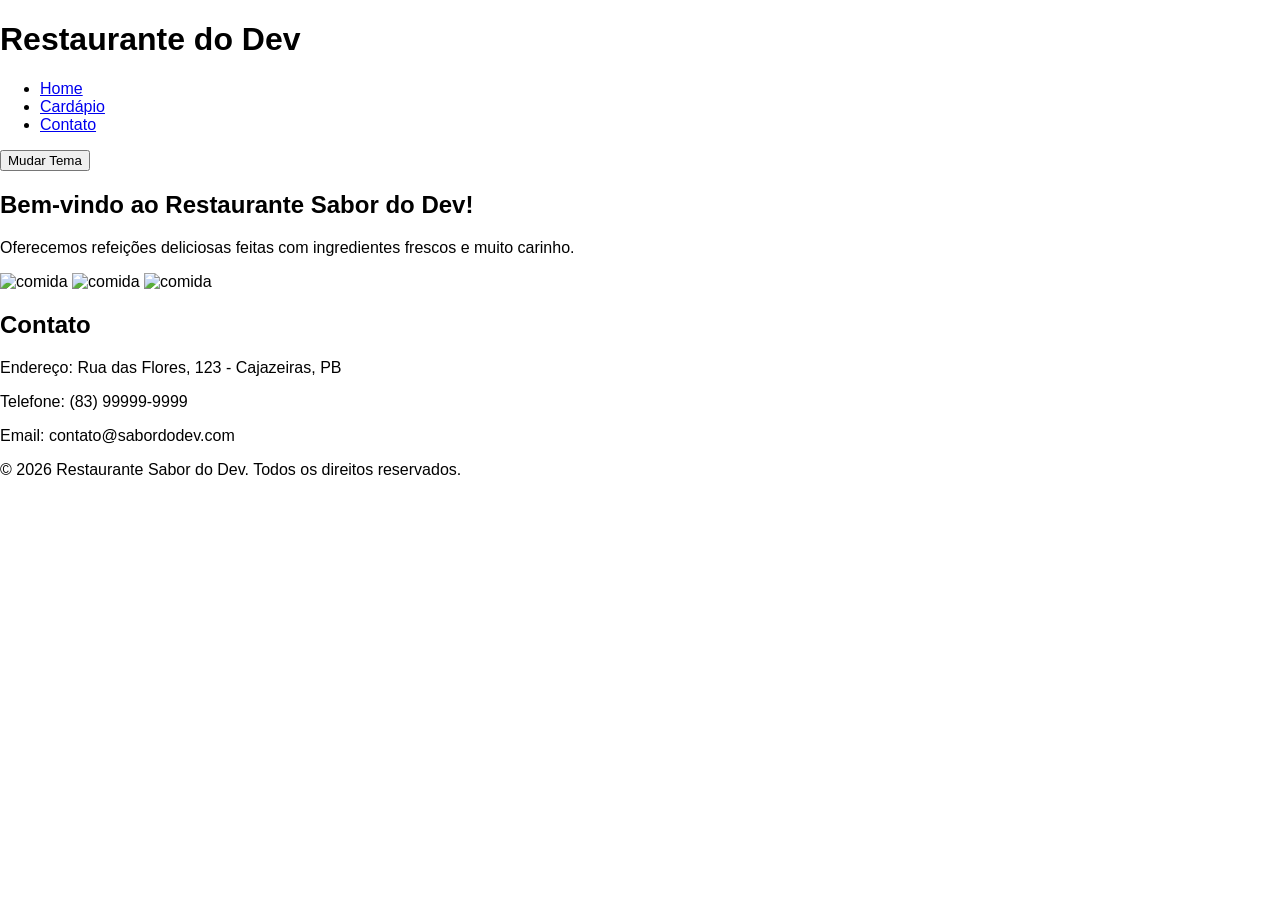
==== index.html @ 37b8d760 "Update and rename home.html to index.html" ====
<!DOCTYPE html>
<html lang="en">
<head>
    <meta charset="UTF-8">
    <meta name="viewport" content="width=device-width, initial-scale=1.0">
    <title>Restaurante</title>
    <link rel="stylesheet" href="style.css">
    <script src="script.js" defer></script>
</head>
<body>
    <div class="container">
    <header>
        <h1>Restaurante do Dev</h1>
        <nav>
            <ul>
                <li><a href="#">Home</a></li>
                <li><a href="comidas.html">Cardápio</a></li>
                <li><a href="#contato">Contato</a></li>
            </ul>
        </nav>
        <button type="button" id="#mudar-cor">Mudar Tema</button>
    </header>
    <main>
        <section>
            <h2>Bem-vindo ao Restaurante Sabor do Dev!</h2>
            <p>Oferecemos refeições deliciosas feitas com ingredientes frescos e muito carinho.</p>
        </section>
        <section>
        <img src="https://tse4.mm.bing.net/th/id/OIP.1f-tP5eauzm5G5nRBOTXWQHaE8?r=0&rs=1&pid=ImgDetMain&o=7&rm=3" alt="comida">
        <img src="https://as1.ftcdn.net/v2/jpg/07/86/49/98/1000_F_786499877_aVHPtuS33reOVzgE04WAnellw70IZVz6.jpg" alt="comida">
        <img src="https://tse2.mm.bing.net/th/id/OIP.b5BCddSjtj2bVc3ewQVSFQHaFj?r=0&rs=1&pid=ImgDetMain&o=7&rm=3" alt="comida">    
        </section>
        <section id="contato">
            <h2>Contato</h2>
            <p>Endereço: Rua das Flores, 123 - Cajazeiras, PB</p>
            <p>Telefone: (83) 99999-9999</p>
            <p>Email: contato@sabordodev.com</p>
        </section>
    </main>
    <footer>
        <p>© 2026 Restaurante Sabor do Dev. Todos os direitos reservados.</p>
    </footer>
    </div>
</body>
</html>
---- style.css ----
:root {
    manteiga: #E8D1A7;
    torrada: #84592B;
    azeite: #9D9167;
    pimenta: #743014;
    cacau: #442D1C;
}

body {
    margin: 0;
    background-color: var(manteiga);
    color: var(torrada);
    font-family: 'Franklin Gothic Medium', 'Arial Narrow', Arial, sans-serif;
}

#container {
    display: flex;
    flex-direction: column;
    align-items: center;
    justify-content: center;
}

.tema-escuro {
    background-color: var(cacau);
    color: var(azeite);
}
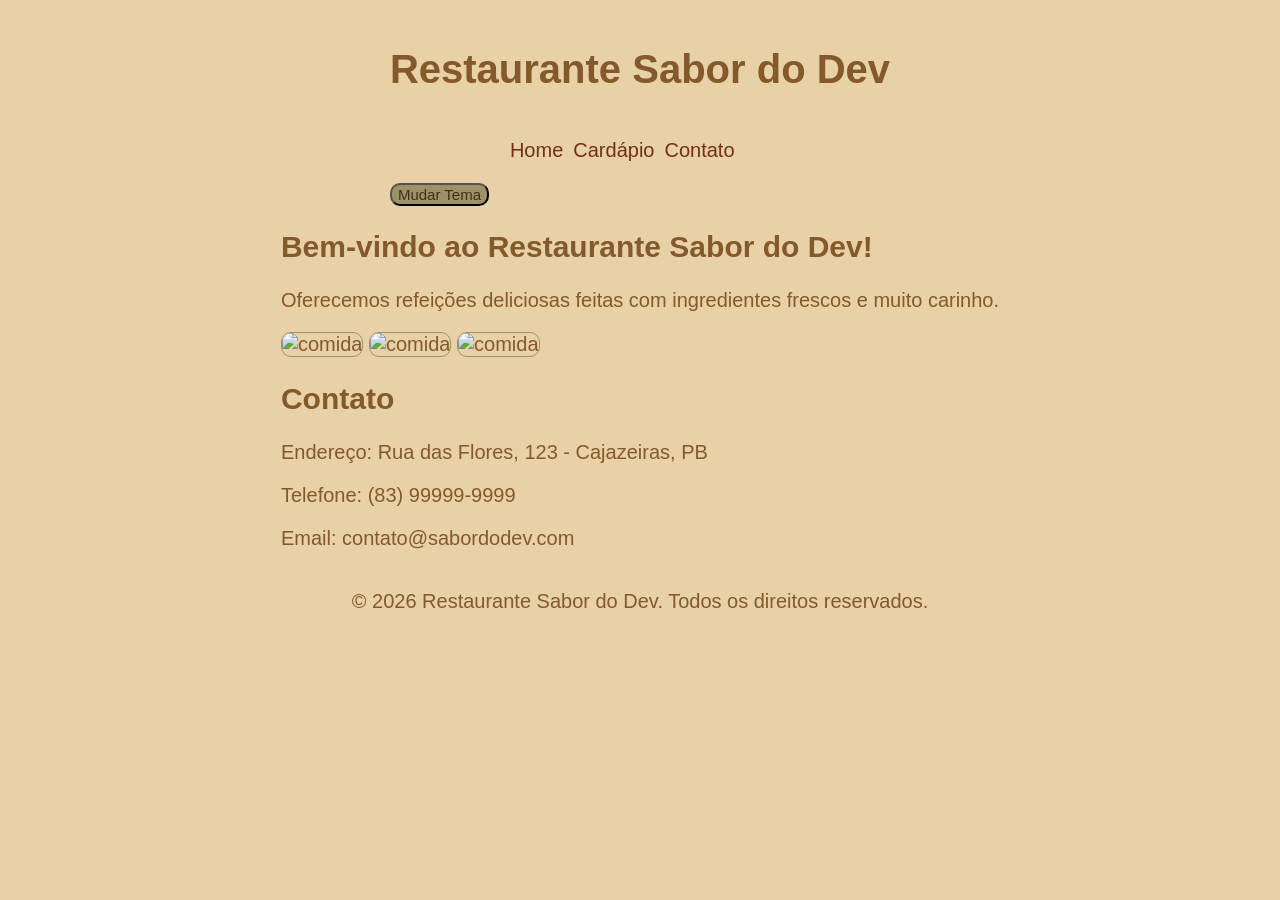
==== commit 5ba4539c: "Merge branch '1-estilização-necessário-para-o-site' of https://github.com/JuanFarias007/Restaurante-" ====
--- a/index.html
+++ b/index.html
@@ -8,9 +8,9 @@
     <script src="script.js" defer></script>
 </head>
 <body>
-    <div class="container">
+    <div id="container">
     <header>
-        <h1>Restaurante do Dev</h1>
+        <h1>Restaurante Sabor do Dev</h1>
         <nav>
             <ul>
                 <li><a href="#">Home</a></li>
@@ -18,7 +18,7 @@
                 <li><a href="#contato">Contato</a></li>
             </ul>
         </nav>
-        <button type="button" id="#mudar-cor">Mudar Tema</button>
+        <button type="button" id="mudar-cor">Mudar Tema</button>
     </header>
     <main>
         <section>
--- a/style.css
+++ b/style.css
@@ -1,16 +1,22 @@
 :root {
-    manteiga: #E8D1A7;
-    torrada: #84592B;
-    azeite: #9D9167;
-    pimenta: #743014;
-    cacau: #442D1C;
+    --manteiga: #E8D1A7;
+    --torrada: #84592B;
+    --azeite: #9D9167;
+    --pimenta: #743014;
+    --cacau: #442D1C;
 }
 
 body {
     margin: 0;
-    background-color: var(manteiga);
-    color: var(torrada);
+    background-color: var(--manteiga);
+    color: var(--torrada);
     font-family: 'Franklin Gothic Medium', 'Arial Narrow', Arial, sans-serif;
+    display: flex;
+    flex-direction: column;
+    align-items: center;
+    justify-content: center;
+    font-size: 20px;
+    padding: 20px;
 }
 
 #container {
@@ -20,7 +26,47 @@
     justify-content: center;
 }
 
-.tema-escuro {
-    background-color: var(cacau);
-    color: var(azeite);
+img {
+    width: 250px;
+    height: 150px;
+    border: 1px solid var(--azeite);
+    border-radius: 10px;
+    margin: 0;
+}
+
+ul {
+    list-style: none;
+    display: flex;
+    flex-direction: row;
+}
+
+a :hover {
+    color: var(--pimenta);
+}
+
+nav {
+    display: flex;
+    flex-direction: row;
+    padding-left: 70px;
+}
+
+a {
+    color: var(--pimenta);
+    text-decoration: none;
+}
+
+li {
+    padding-left: 10px;
+}
+
+button {
+    background-color: var(--azeite);
+    border-radius: 10px;
+    color: var(--cacau);
+    font-size: 15px;
+}
+
+body.tema-escuro {
+    background-color: var(--cacau);
+    color: var(--azeite);
 }
